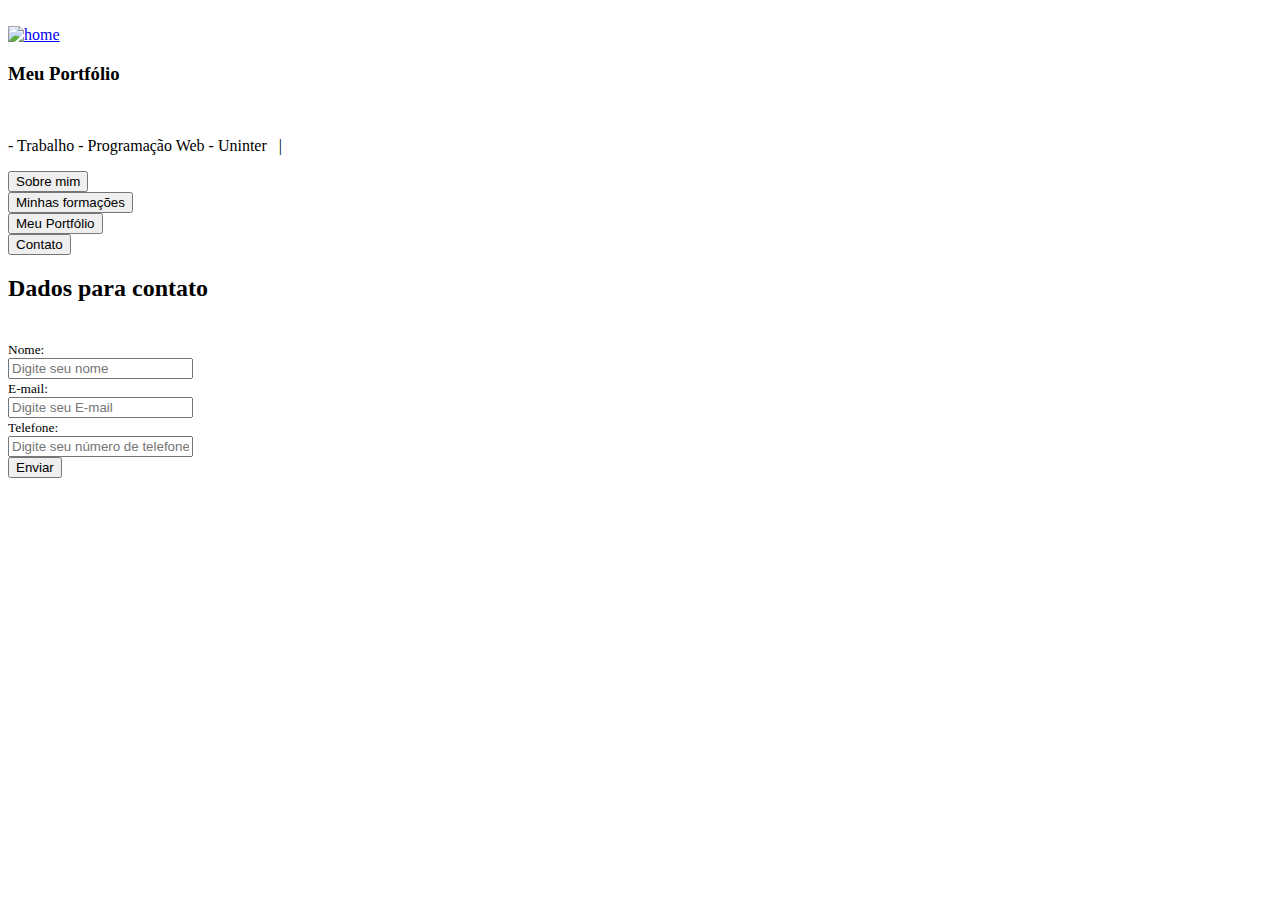
==== contato.html @ 082d32c0 "subi os arquivos do meu site" ====
<!DOCTYPE html>
<html lang="pt-br">
<head>
    <meta charset="UTF-8">
    <meta name="viewport" content="width=device-width, initial-scale=1.0">
    <title>Contato</title>
    <link rel="stylesheet" href="estilos/estilo.css">
</head>
<body>
    <header class="cabecalho">
        <br>
        <a href="home.html" class="">
            <img class="img" src="img/home-transparent-background-free-png.webp" alt="home">
        </a>
        <h3 class="titulo">Meu Portfólio</h3> &nbsp; &nbsp;
        <p class="titulo text">- Trabalho - Programação Web - Uninter &nbsp;&nbsp;|</p>
            <div>
                <a href="sobre_mim.html">
                    <button class="btn-cab">Sobre mim</button>
                </a>
            </div>
            <div>
                <a href="form.html">
                    <button class="btn-cab">Minhas formações</button>
                </a>
            </div>
            <div>
                <a href="port.html">
                    <button class="btn-cab">Meu Portfólio</button>
                </a>
            </div>
            <div>
                <a href="contato.html">
                    <button class="btn-cab">Contato</button>
                </a>
            </div>
    </header>

    <!-- Neste arquivo há alguns inputs de texto, todos dentro de um form, para digitar nome, email e número de telefone,
         utiizei o "small" para colocar os nomes dos dados requeridos acima de cada input,
         e no final há um boão que deve enviar os dados digitados para o arquivo na parte action do form, mas não há arquivo então causa um
         erro no envio -->

    <div class="caixa">
        <div class="dados">
            <form action="" method="post">
                <p class="par-dados">
                    <h2 class="titulo-contato">Dados para contato</h2>
                    <br>
                    <small>Nome:</small>
                    <br>
                    <input  type="text" name="nome" placeholder="Digite seu nome" class="contato nome" autocomplete="off">
                    <br>
                    <small>E-mail:</small>
                    <br>
                    <input type="text" name="email" placeholder="Digite seu E-mail" class="contato email" autocomplete="off">
                    <br>
                    <small>Telefone:</small>
                    <br>
                    <input type="text" name="telefone" placeholder="Digite seu número de telefone" class="contato telefone" autocomplete="off">
                    <br>
                    <button class="btn-enviar" type="submit">Enviar</button>
                </p>
            </form>
        </div>
    </div>
</body>
</html>
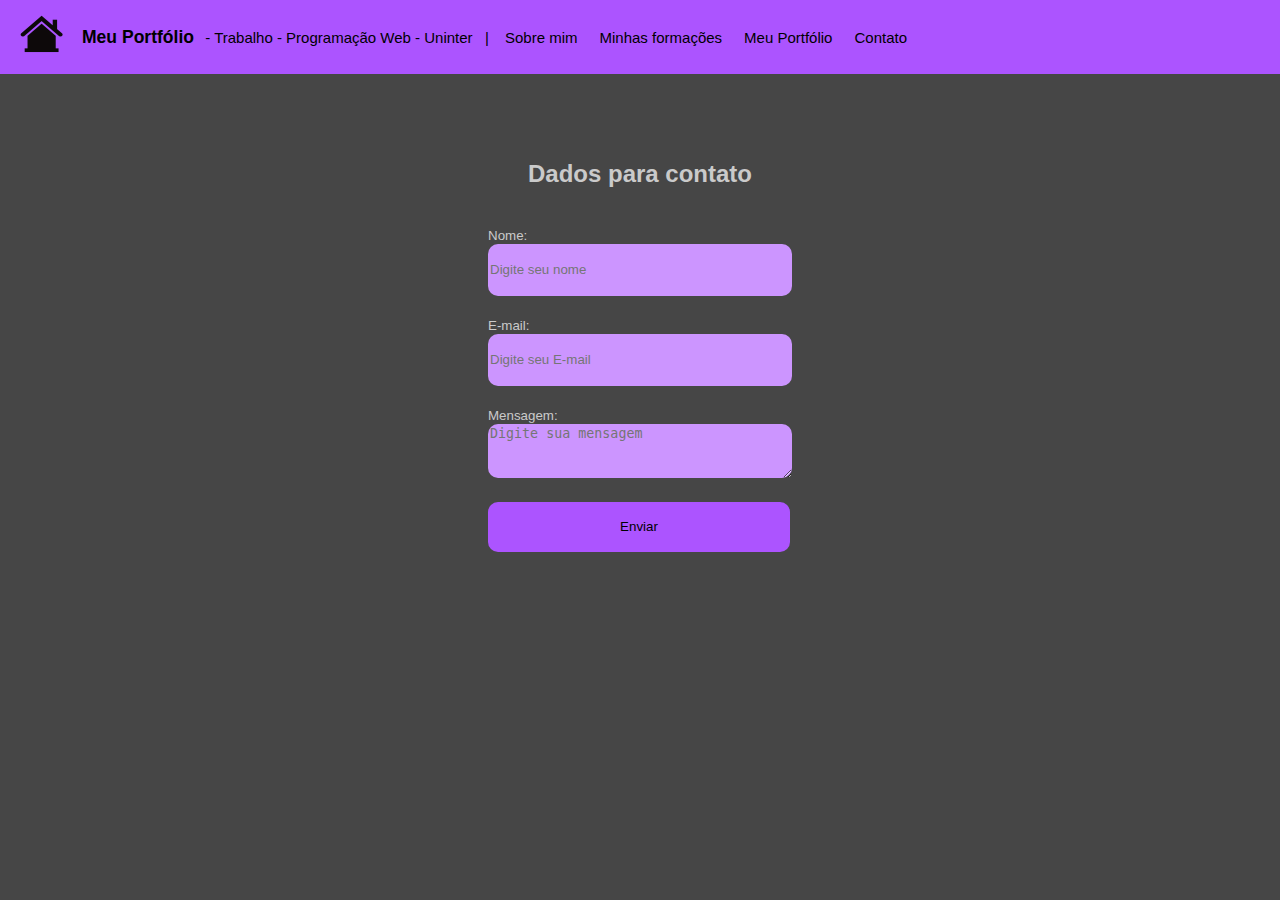
==== commit 1b92752a: "Update contato.html" ====
--- a/contato.html
+++ b/contato.html
@@ -49,15 +49,15 @@
                     <br>
                     <small>Nome:</small>
                     <br>
-                    <input  type="text" name="nome" placeholder="Digite seu nome" class="contato nome" autocomplete="off">
+                    <input  type="text" name="nome" placeholder="Digite seu nome" class="contato contato-nome" autocomplete="off">
                     <br>
                     <small>E-mail:</small>
                     <br>
-                    <input type="text" name="email" placeholder="Digite seu E-mail" class="contato email" autocomplete="off">
+                    <input type="text" name="email" placeholder="Digite seu E-mail" class="contato contato-email" autocomplete="off">
                     <br>
-                    <small>Telefone:</small>
+                    <small>Mensagem:</small>
                     <br>
-                    <input type="text" name="telefone" placeholder="Digite seu número de telefone" class="contato telefone" autocomplete="off">
+                    <textarea name="mensagem" class="contato contato-mensagem" placeholder="Digite sua mensagem" id=""></textarea>
                     <br>
                     <button class="btn-enviar" type="submit">Enviar</button>
                 </p>
@@ -65,4 +65,4 @@
         </div>
     </div>
 </body>
-</html>+</html>
--- a/estilos/estilo.css
+++ b/estilos/estilo.css
@@ -0,0 +1,182 @@
+body, html
+{
+    height: 100%;
+    margin: 0;
+    padding: 0%;
+}
+
+body {
+    background-color: black;
+}
+
+/*
+Neste arquivo estão as diversas personalizações no quesito de design do site, utiliza desde "height"
+e "width" para alterar o tamanho dos objetos até para mudar fontes, cores, impor limites, fazer bordas, mudar o posicionamento utilizando
+o flex, também há a alteração de tamanho e cor dos botões quando o mouse estiver encima e entre outros
+*/
+
+.titulo
+{
+    display: inline;
+    font-family: Arial, Helvetica, sans-serif;
+}
+
+.texto
+{
+    font: 20px;
+}
+
+.cabecalho
+{
+    width: 100%;
+    font-size: 15px;
+    padding: 12px;
+    position: fixed;
+    height: 50px;
+    background-color:rgb(172, 84, 255);
+    position: fixed;
+    display: flex;
+    align-items: center;
+}
+.container
+{    
+    background-color: rgb(70, 70, 70);
+    display: flex;
+    justify-content: center;
+    align-items: center;
+    height: 100vh;
+    width: 100%;
+    box-sizing: border-box;
+}
+
+.btn-pag
+{
+    font-size: 20px;
+    font-family: Arial, Helvetica, sans-serif;
+    border-radius: 10px;
+    height: 125px;
+    width: 320px;
+    background-color: rgb(172, 84, 255);
+    transition: transform 0.3s, background-color 0.3s;
+    cursor: pointer;
+    
+}
+
+.btn-pag:hover
+{
+    transform: scale(1.1);
+    background-color:  rgb(134, 35, 226);
+}
+
+.principal
+{    
+    background-color: rgb(70, 70, 70);
+    display: flex;
+    text-align: left;
+    padding-top: 70px;
+    height: 100vh;
+    width: 100%;
+    box-sizing: border-box;
+    
+}
+
+.par
+{
+    color: rgb(202, 202, 202);
+    margin-top: 70px;
+    margin-left: 140px;
+    margin-right: 480px;
+    font-family:Arial, Helvetica, sans-serif;
+}
+
+.cabecalho img
+{
+    height: 60px;
+    width: 60px;
+    margin-right: 10px;
+
+}
+
+.trab
+{
+    color: rgb(109, 109, 255);
+
+}
+
+.trab cursor
+{
+    color: rgb(109, 109, 255);
+}
+
+.caixa
+{
+    display: flex;
+    justify-content: center;
+    background-color: rgb(70, 70, 70);
+    height: 100vh;
+    width: 100%;
+    overflow: hidden;
+}
+
+.dados
+{
+    color: rgb(202, 202, 202);
+    margin: 140px;
+    font-family:Arial, Helvetica, sans-serif;
+}
+
+.contato
+{
+    border: 2px;
+    border-radius: 10px;
+    height: 50px;
+    width: 300px;
+    margin-bottom: 20px;
+    background-color:rgb(204, 149, 255);
+}
+
+.titulo-contato
+{
+    display: flex;
+    justify-content: center;
+}
+
+.par-dados
+{
+    font-family: Arial, Helvetica, sans-serif;
+}
+
+.btn-enviar
+{
+    border: 2px;
+    border-radius: 10px;
+    height: 50px;
+    width: 302px;
+    background-color:rgb(172, 84, 255);
+    font-family:Arial, Helvetica, sans-serif;
+}
+
+.btn-enviar:hover
+{
+    background-color:  rgb(134, 35, 226);
+    transition: background-color 0.3s;
+    cursor: pointer;
+}
+
+.btn-cab
+{
+    font-size: 15px;
+    margin-left: 10px;
+    border: 2px;
+    font-family: Arial, Helvetica, sans-serif;
+    background-color: rgb(172, 84, 255);
+    transition: transform 0.3s, background-color 0.3s;
+    cursor: pointer;
+}
+
+.btn-cab:hover
+{
+    background-color:  rgb(134, 35, 226);
+    transition: background-color 0.3s;
+    cursor: pointer;
+}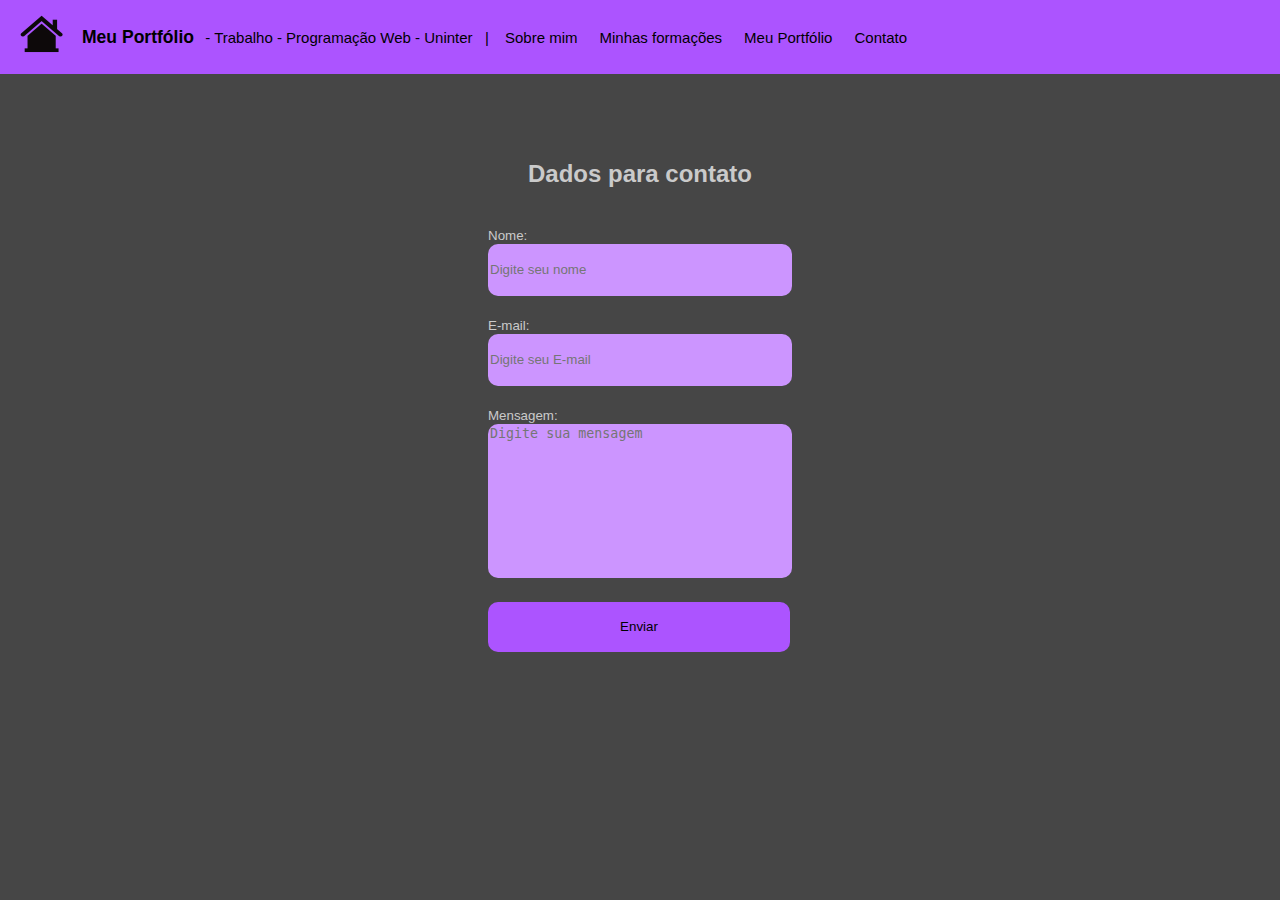
==== commit 37abb9a1: "Add files via upload" ====
--- a/contato.html
+++ b/contato.html
@@ -65,4 +65,4 @@
         </div>
     </div>
 </body>
-</html>
+</html>--- a/estilos/estilo.css
+++ b/estilos/estilo.css
@@ -179,4 +179,10 @@
     background-color:  rgb(134, 35, 226);
     transition: background-color 0.3s;
     cursor: pointer;
-}+}
+
+.contato-mensagem
+{
+    resize: none;
+    height: 150px;
+}
